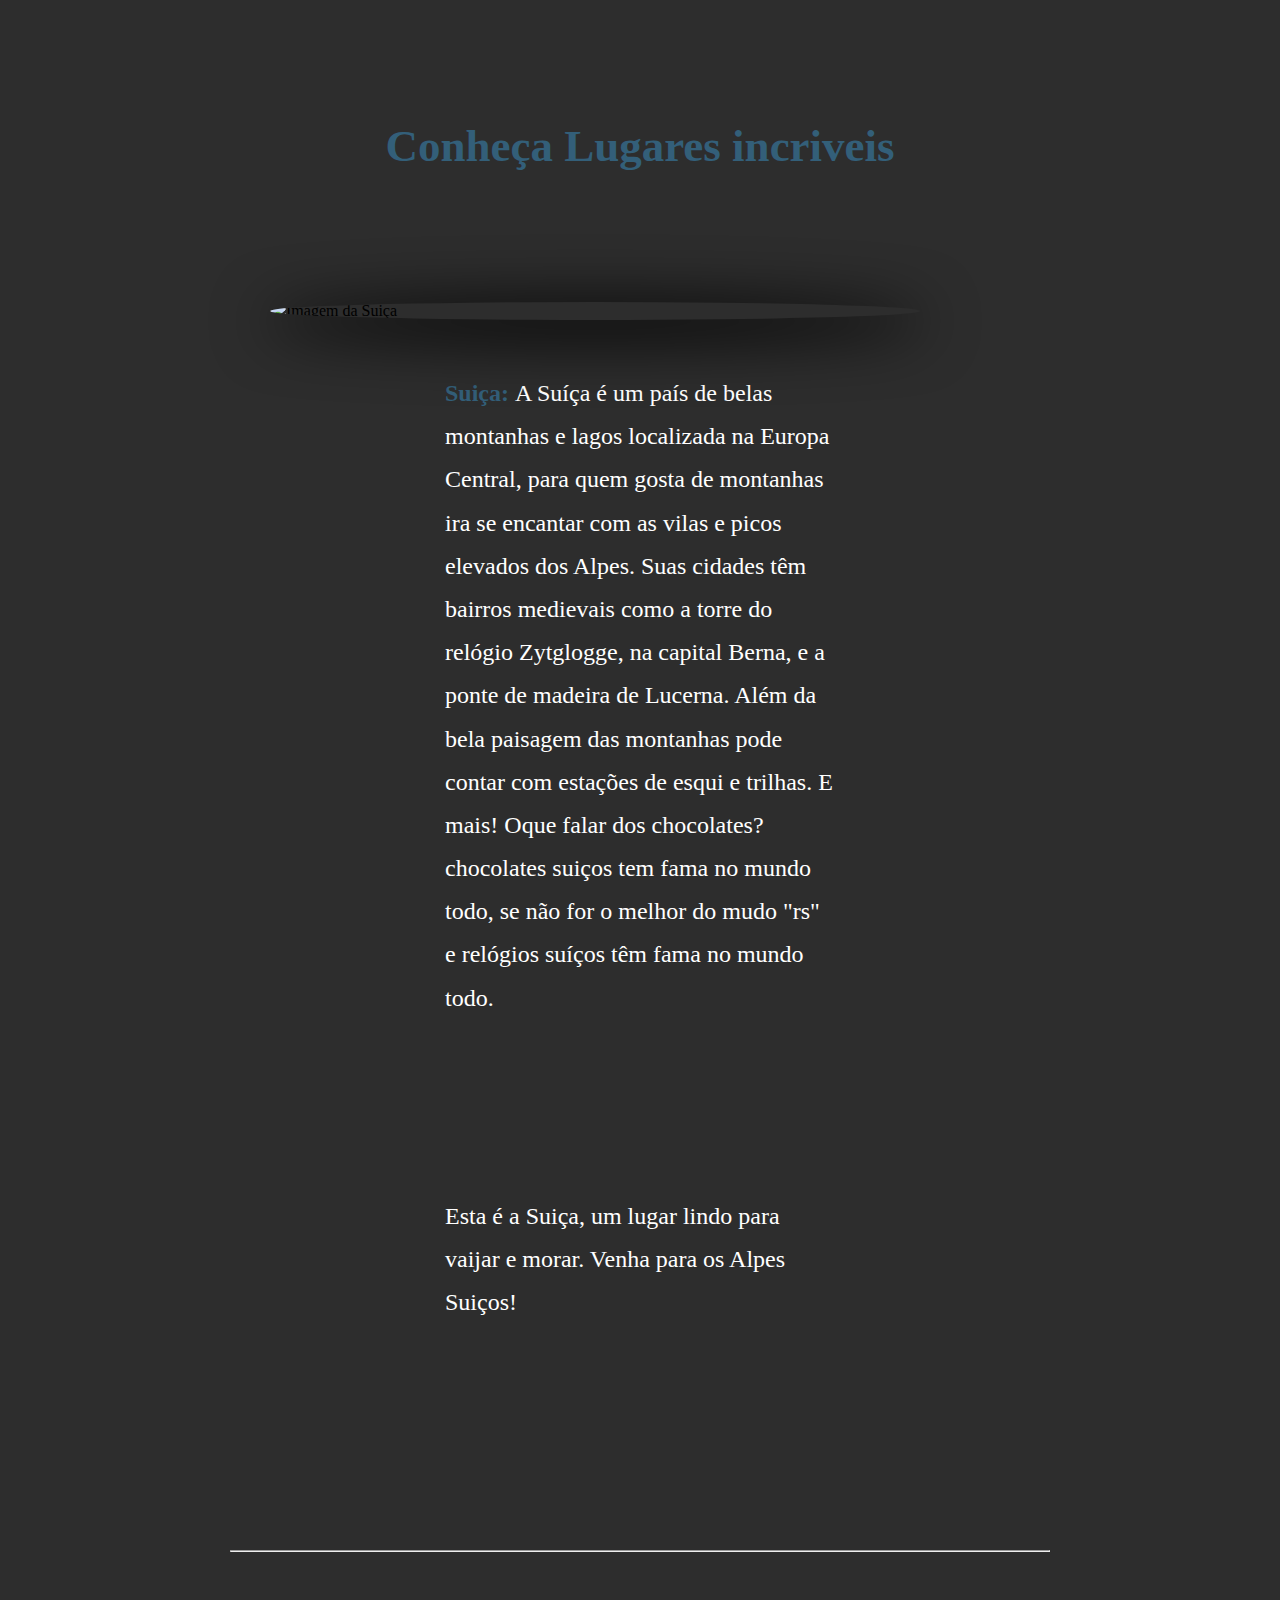
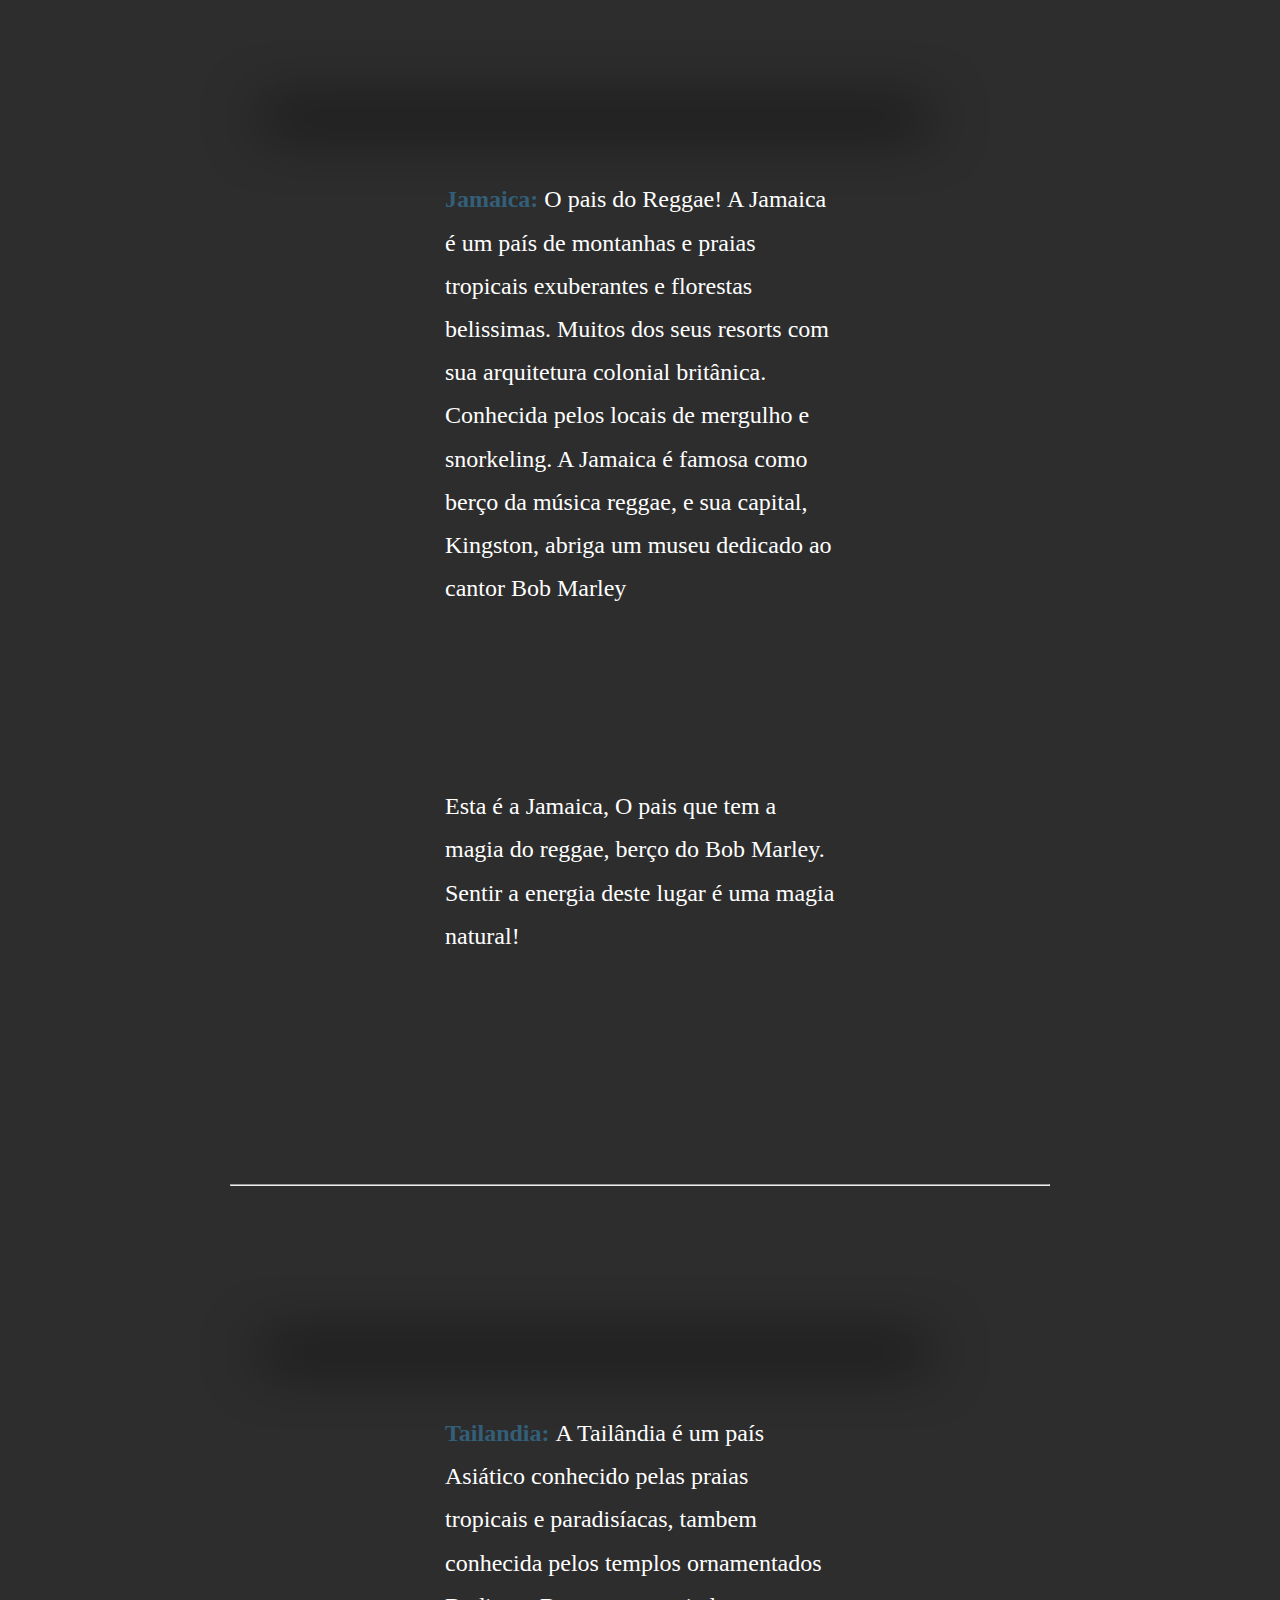
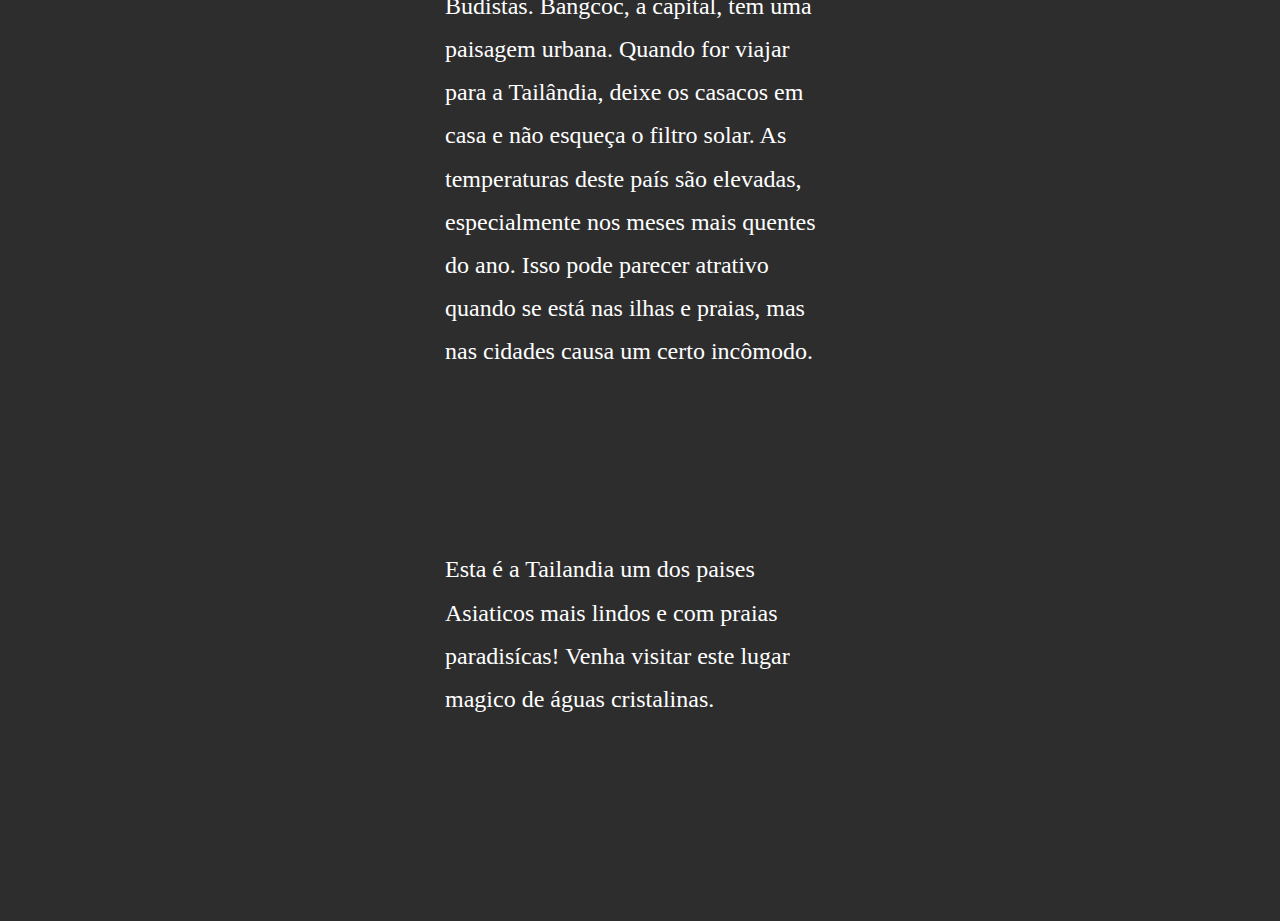
==== sub.html @ 2c225cd9 "versão 0.0.1" ====
<!DOCTYPE html>
<html lang="pt-br">

    <!--Danilo Gomes Lima 
        RA: 07158652 -->
<head>
    <meta charset="UTF-8">
    <meta http-equiv="X-UA-Compatible" content="IE=edge">
    <meta name="viewport" content="width=, initial-scale=1.0">
    <title>Lugares</title>
    <!-- CSS only -->
    <link href="https://cdn.jsdelivr.net/npm/bootstrap@5.0.0-beta2/dist/css/bootstrap.min.css" rel="stylesheet" integrity="sha384-BmbxuPwQa2lc/FVzBcNJ7UAyJxM6wuqIj61tLrc4wSX0szH/Ev+nYRRuWlolflfl" crossorigin="anonymous">
    <link rel="stylesheet" href="styles.css">
   
</head>
<body  class="coll-sm-12">
    
    <section id="container" class="coll-12">
        
        <h3>Conheça Lugares incriveis</h3>

        <div  class="boxImg coll-12">
            <img class="img1" src="https://images8.alphacoders.com/593/593421.jpg" alt="Imagem da Suiça" figcaption="Imagem da Suiça">
            <p> 
                <strong>Suiça: </strong>
                A Suíça é um país de belas montanhas e lagos localizada na Europa Central, para quem gosta de montanhas
                ira se encantar com as vilas e picos elevados dos Alpes. Suas cidades têm bairros medievais como a torre do
                relógio Zytglogge, na capital Berna, e a ponte de madeira de Lucerna. Além da bela paisagem das montanhas
                pode contar com estações de esqui e trilhas. E mais! 
                Oque falar dos chocolates? chocolates suiços tem fama no mundo todo, se não for o melhor do mudo "rs"
                e relógios suíços têm fama no mundo todo.
            <p>
                Esta é a Suiça, um lugar lindo para vaijar e morar.
                Venha para os Alpes Suiços!
            </p>
        </div>

        <br><hr><br>

        <div  class="boxImg coll-12 ">
            <img class="img1" src="https://www.teahub.io/photos/full/173-1737892_jamaica-wallpaper-jamaica-desktop-backgrounds.jpg" alt="" figcaption="foto da praia do forte">
            <p> 
                <strong>Jamaica: </strong> 
                O pais do Reggae! A Jamaica é um país de montanhas e praias tropicais exuberantes e
                florestas belissimas. Muitos dos seus resorts com sua arquitetura colonial britânica. Conhecida pelos locais de mergulho e 
                snorkeling. A Jamaica é famosa como berço da música reggae, e sua capital, Kingston, abriga um museu
                dedicado ao cantor Bob Marley 
            </p>
            <p>
                Esta é a Jamaica, O pais que tem a magia do reggae, berço do Bob Marley.
                Sentir a energia deste lugar é uma magia natural!
            </p>
        </div>

        <br><hr><br>

        
        <div  class="boxImg coll-12">
            <img class="img1 " src="https://govinda.tur.br/wp-content/uploads/2020/03/Tail%C3%A2ndia-com-R%C3%A9veillon-Viagem-2021-2022-Govinda-Turismo-07.jpg" alt="" figcaption="foto da praia do forte">
            <p> 
                <strong>Tailandia: </strong> 
                A Tailândia é um país Asiático conhecido pelas praias tropicais e paradisíacas, tambem conhecida pelos templos ornamentados Budistas. 
                Bangcoc, a capital, tem uma paisagem urbana.
                Quando for viajar para a Tailândia, deixe os casacos em casa e não esqueça 
                o filtro solar. As temperaturas deste país são elevadas, especialmente nos meses mais quentes do ano. 
                Isso pode parecer atrativo quando se está nas ilhas e praias, mas nas cidades causa um certo incômodo.
            </p>
            <p>
                Esta é a Tailandia um dos paises Asiaticos mais lindos e com praias paradisícas!
                Venha visitar este lugar magico de águas cristalinas.
            </p>
        </div>
    </section>

</body>
</html>
---- styles.css ----
body{
    flex: 1;
    margin: 110px;
    padding: 0;
    font-family: 'Times New Roman', Times, serif;

    background-color:rgb(45, 45, 45)
}

#container {
    width: 0 auto ;
    height: 0 auto;
    margin-top: 70px; 
    
    margin: 120px
}



p{
    margin: 15px;
    font-size: 20px;
    padding-top: 10px;
    color: white;
    line-height:1.5;
}


.img1{
    border-radius: 50%;
    
    width:650px;    
    float:right;
    margin: 10px;
    
    box-shadow: 0px 10px 58px 8px;
    position:relative;
}

.boxImg{
    margin: 120px
}

hr{
    color:white;
}

h3{
    text-align: center;
    font-size:  45px;
    color: rgb(51, 95, 121)
}

p, dl, dt{
    font-size: 24px;
    padding-top: 10px;
    color: white;
    line-height:1.8;
    padding:80px
}

strong{
    
    color: rgb(51, 95, 121);
    font-size: 24px;
}
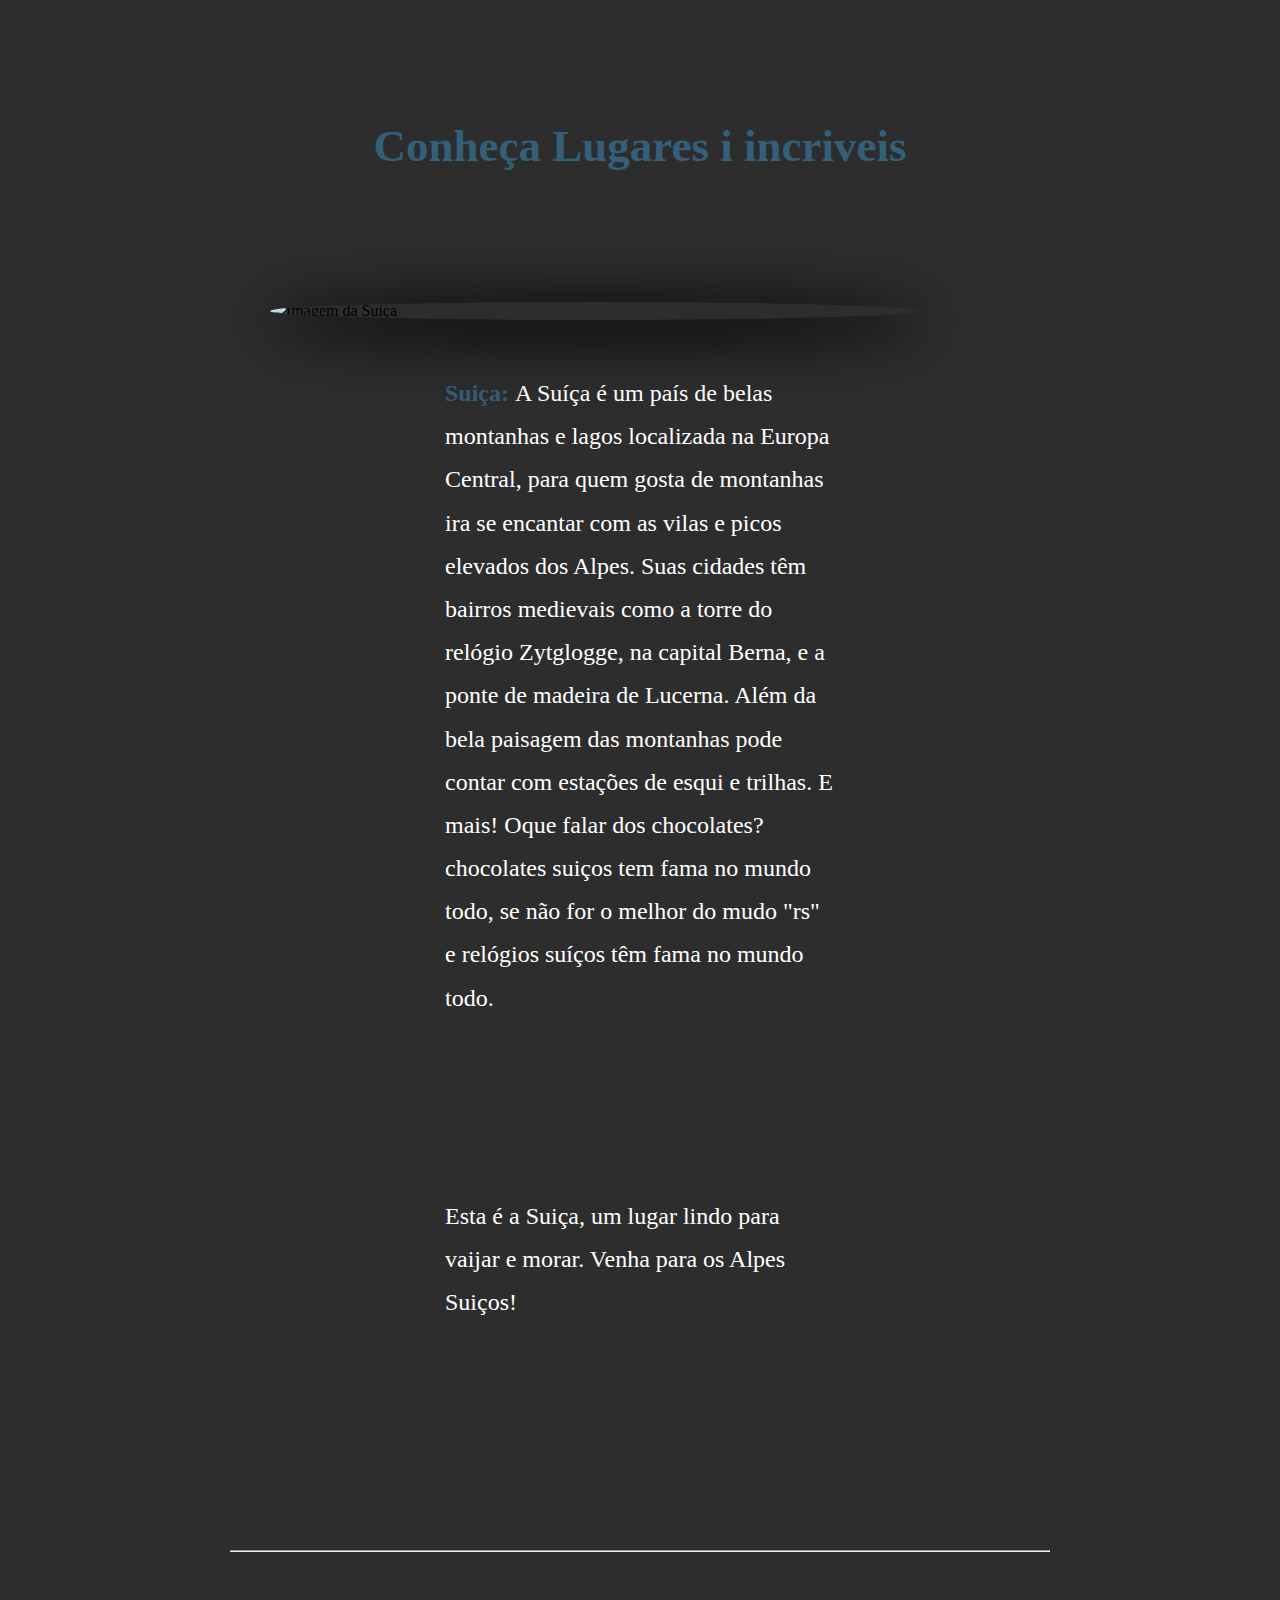
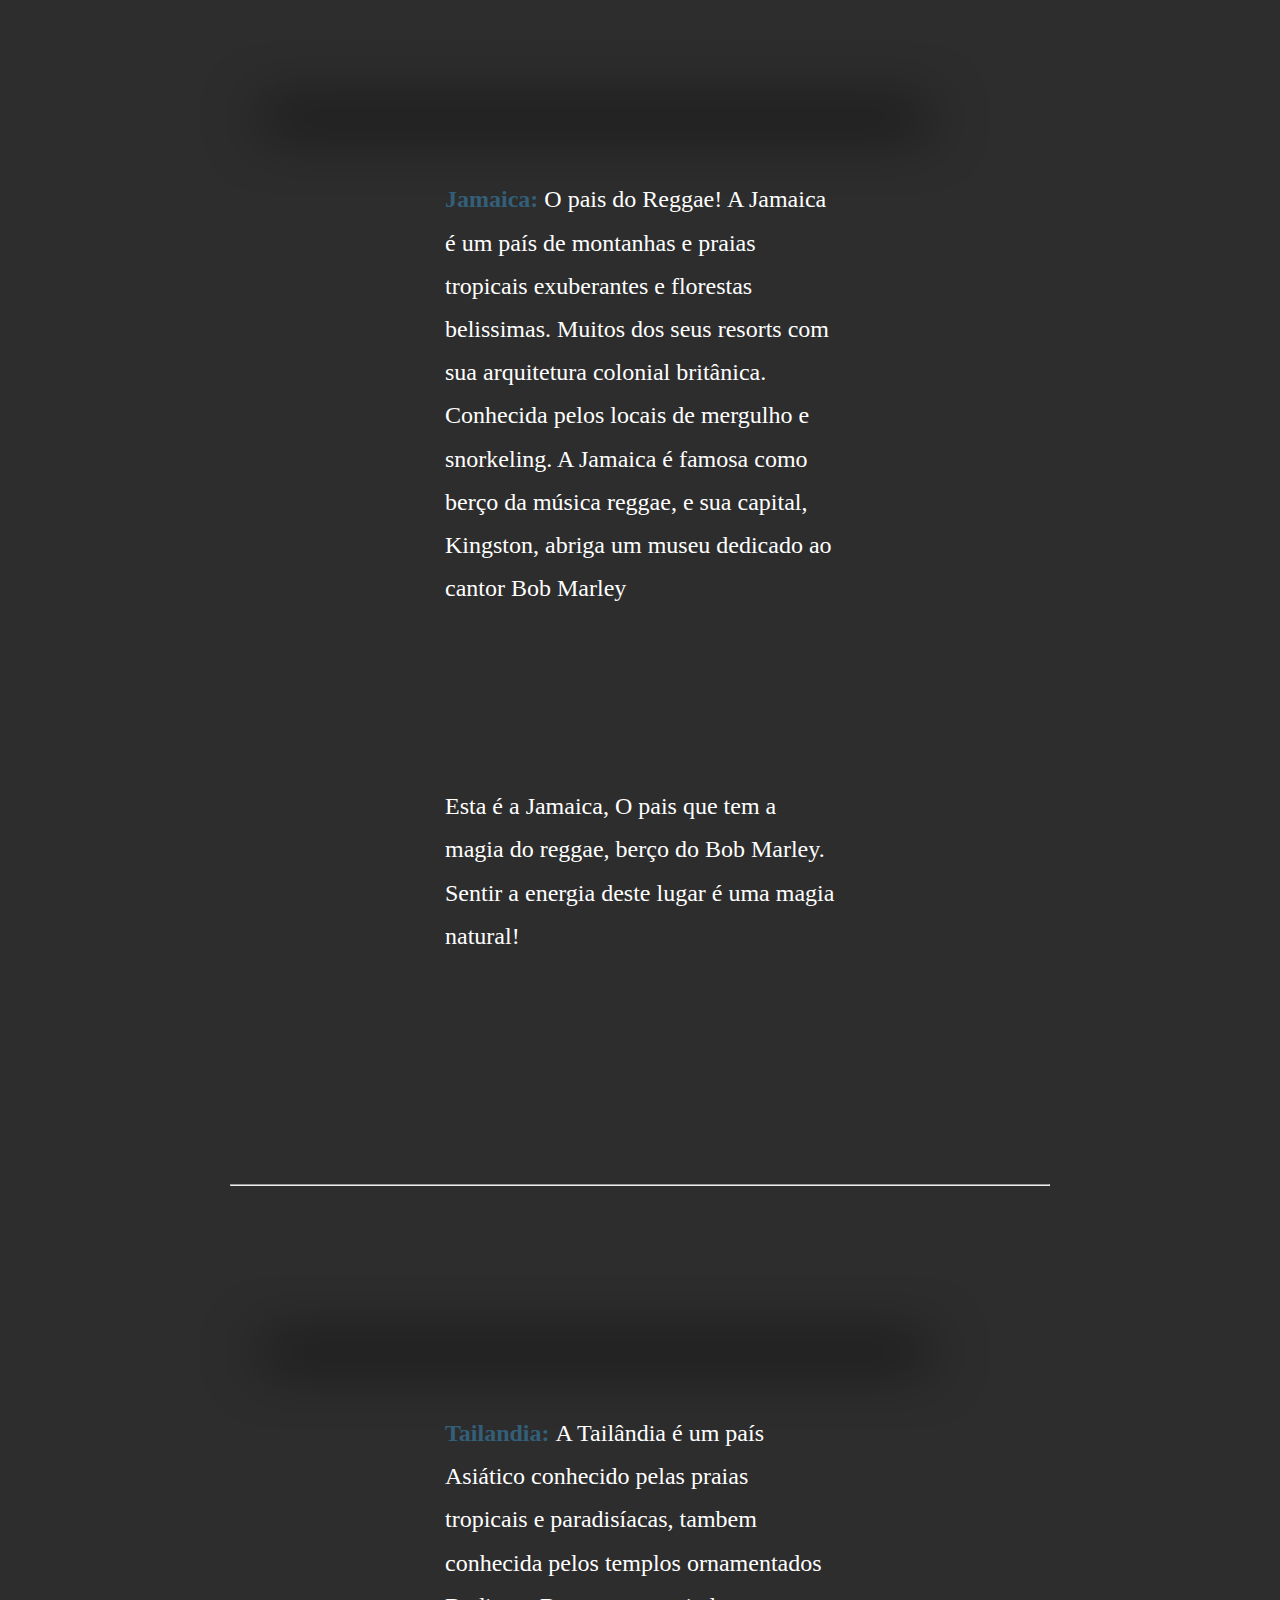
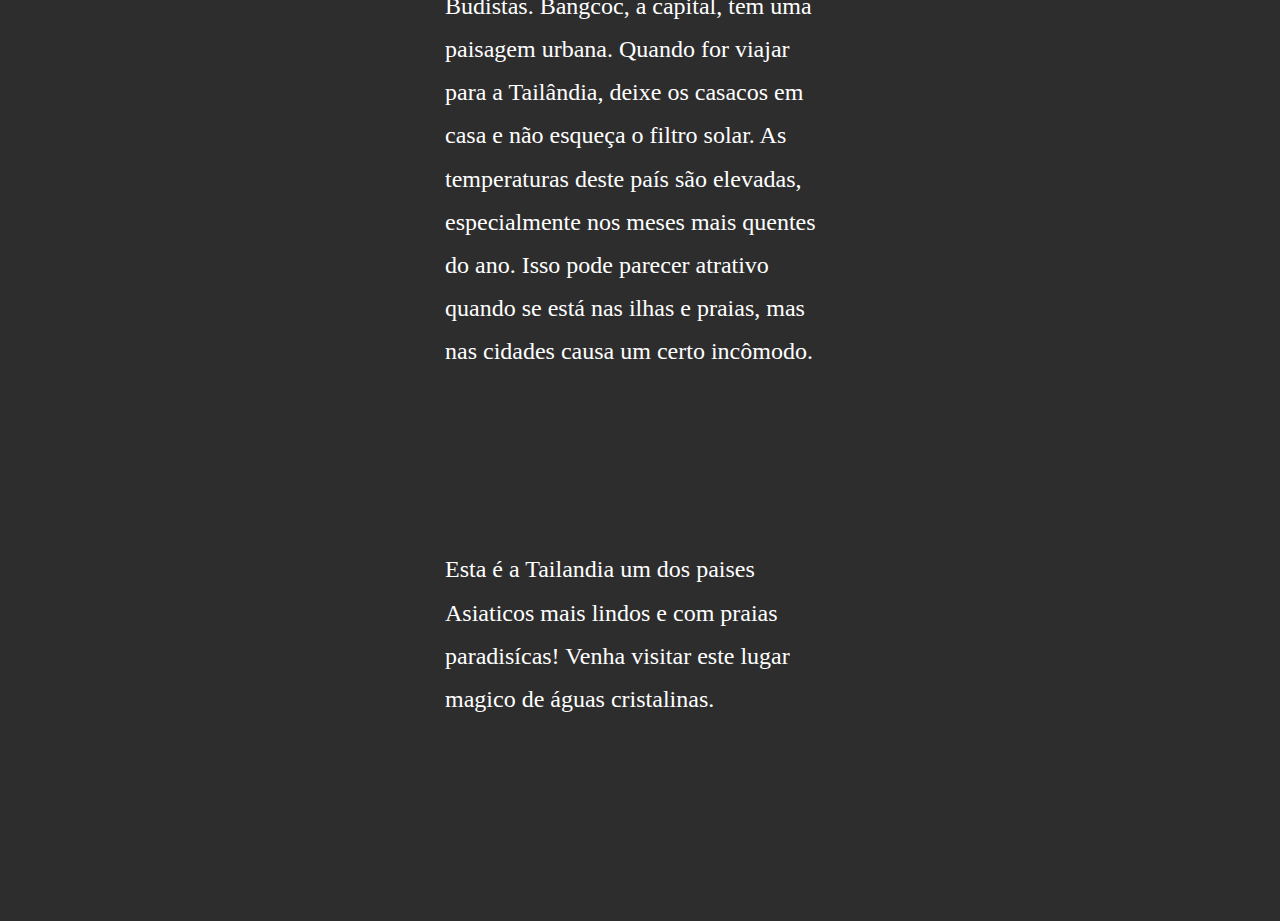
==== commit 2e2d8a93: "version0.03" ====
--- a/sub.html
+++ b/sub.html
@@ -19,7 +19,7 @@
     
     <section id="container" class="coll-12">
         
-        <h3>Conheça Lugares incriveis</h3>
+        <h3>Conheça Lugares i incriveis</h3>
 
         <div  class="boxImg coll-12">
             <img class="img1" src="https://images8.alphacoders.com/593/593421.jpg" alt="Imagem da Suiça" figcaption="Imagem da Suiça">
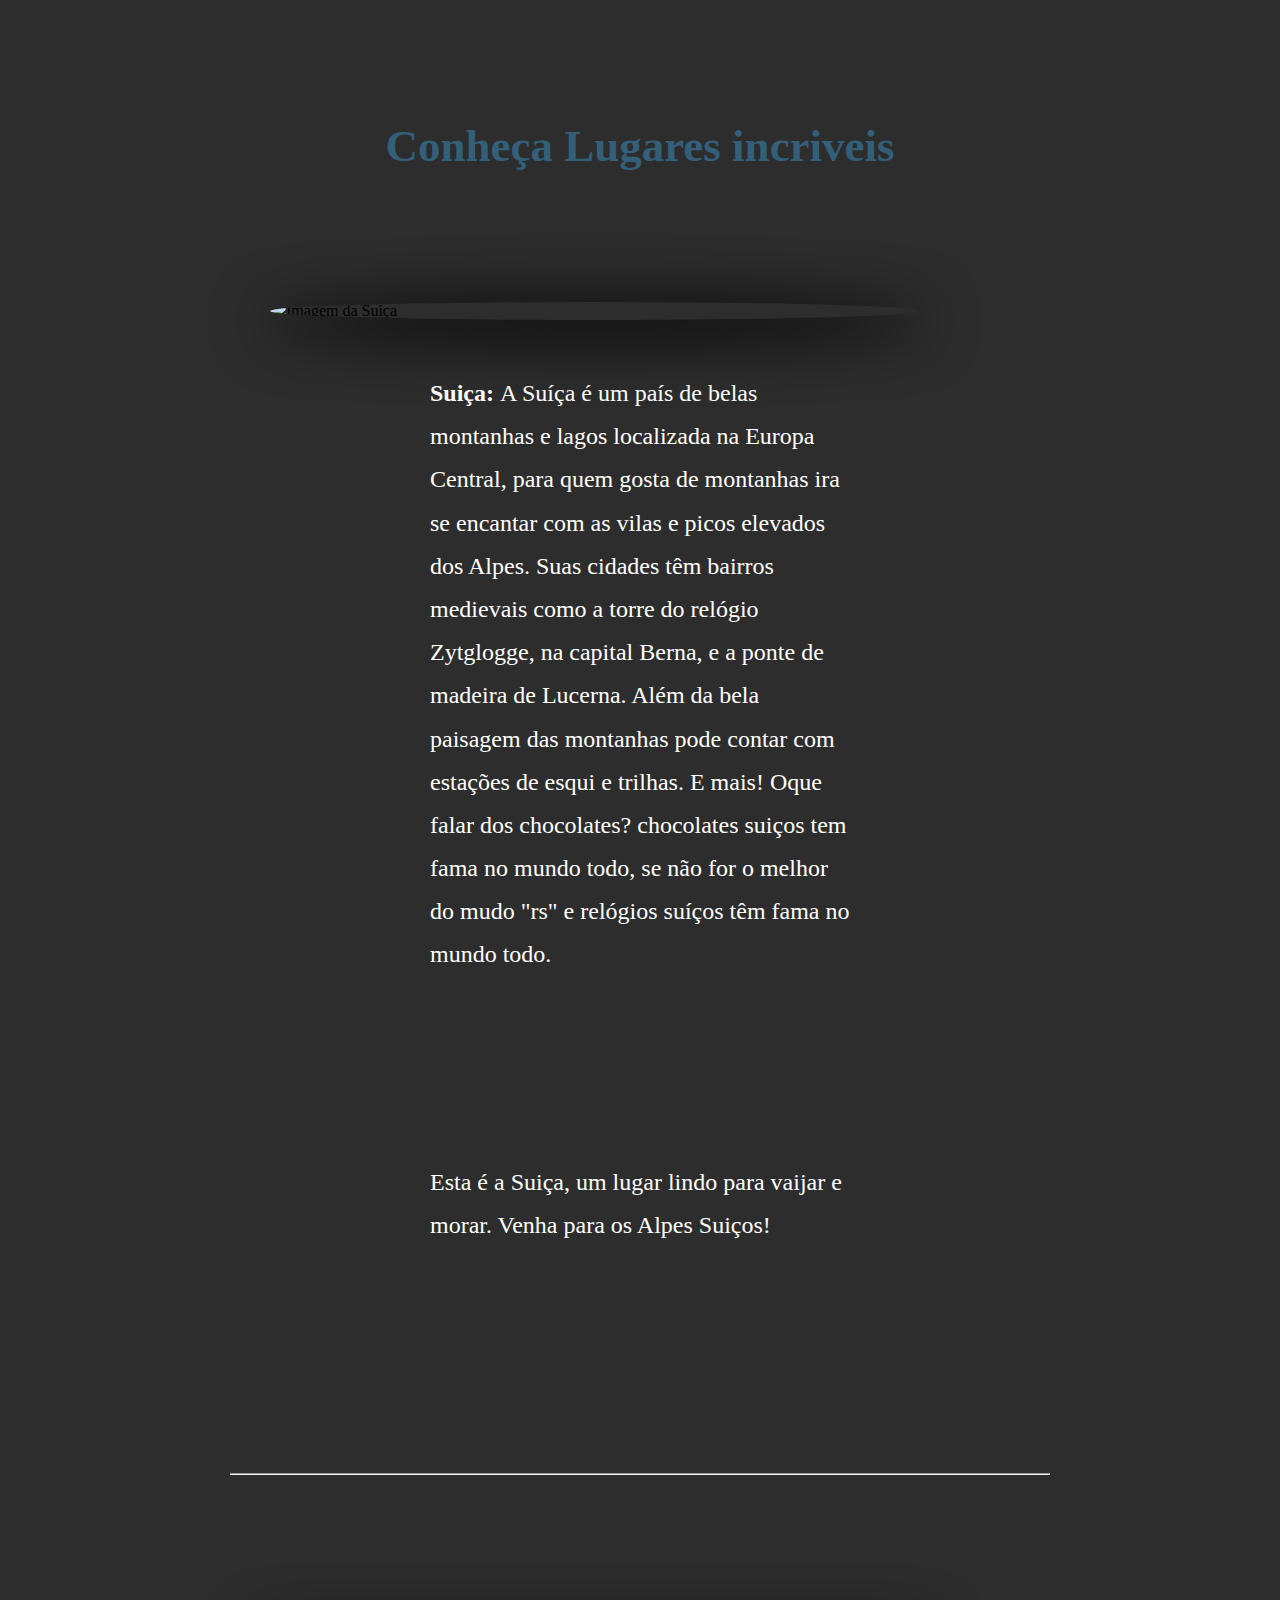
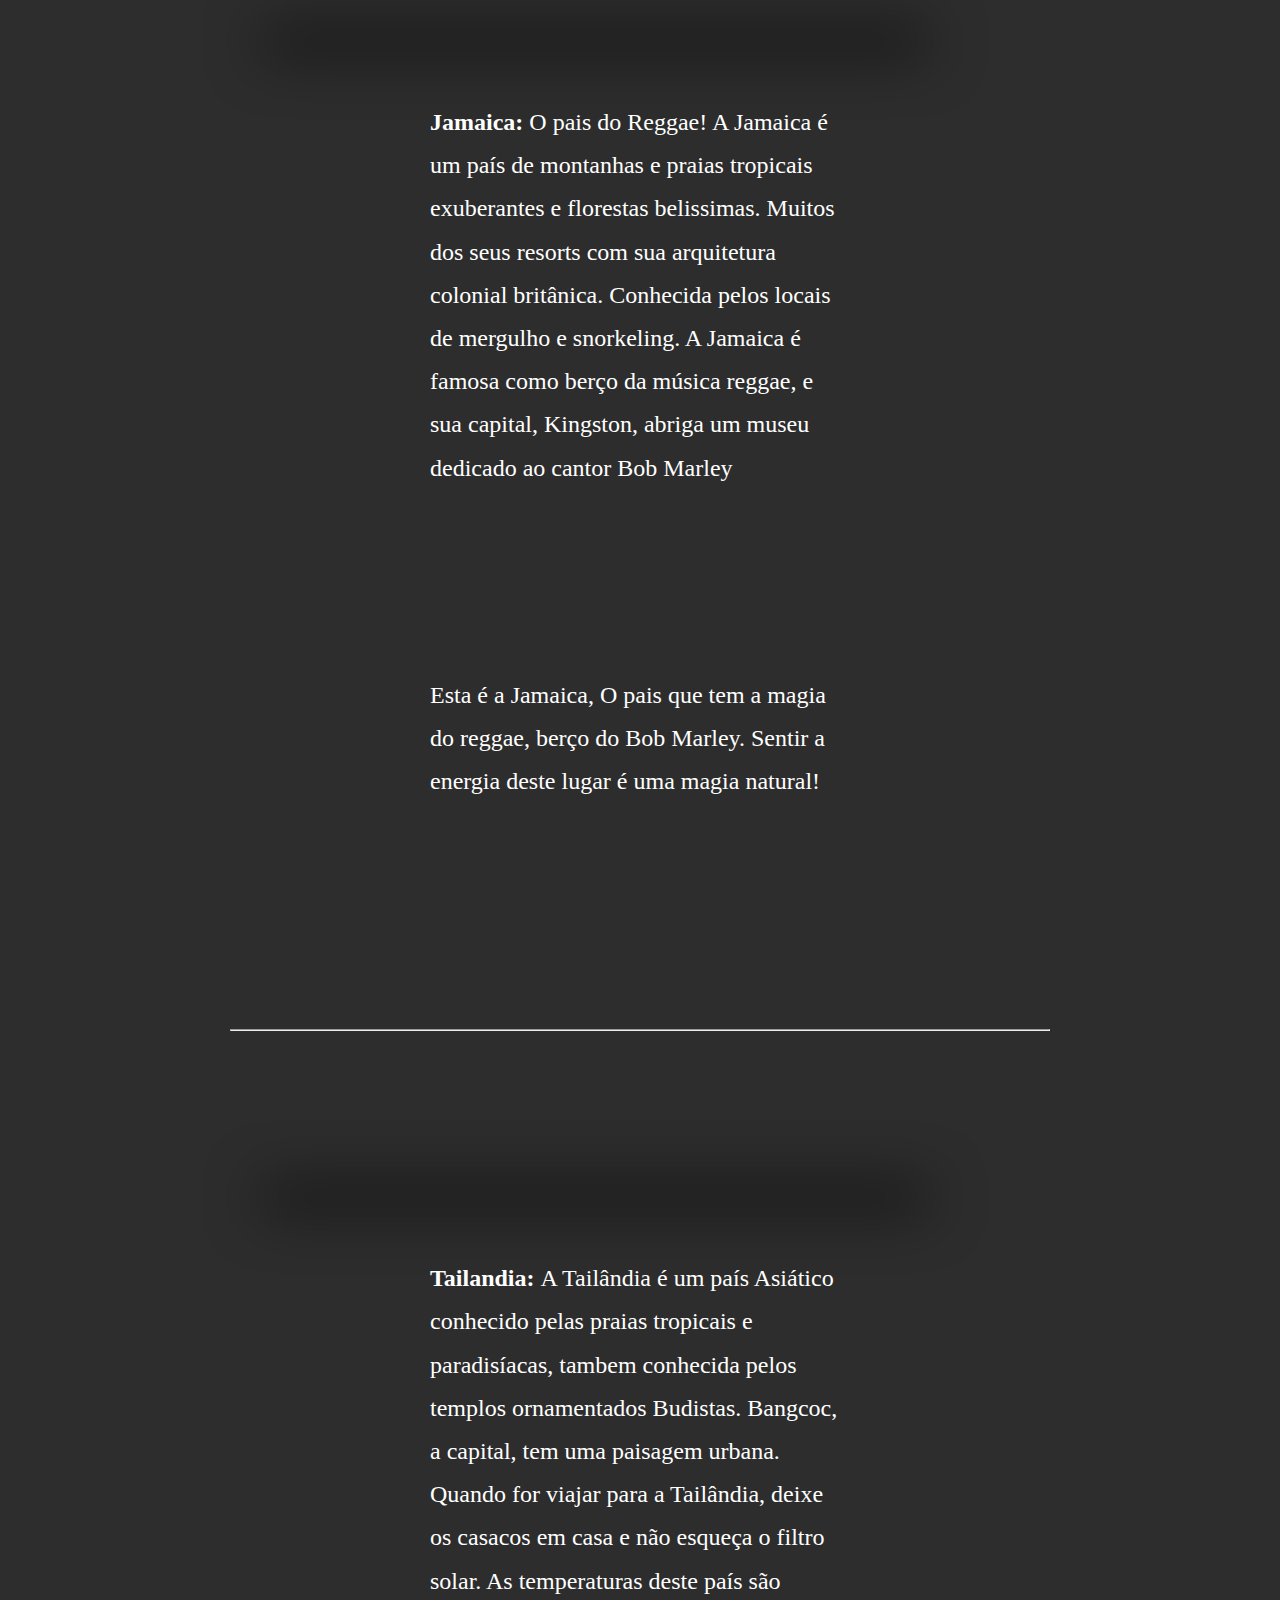
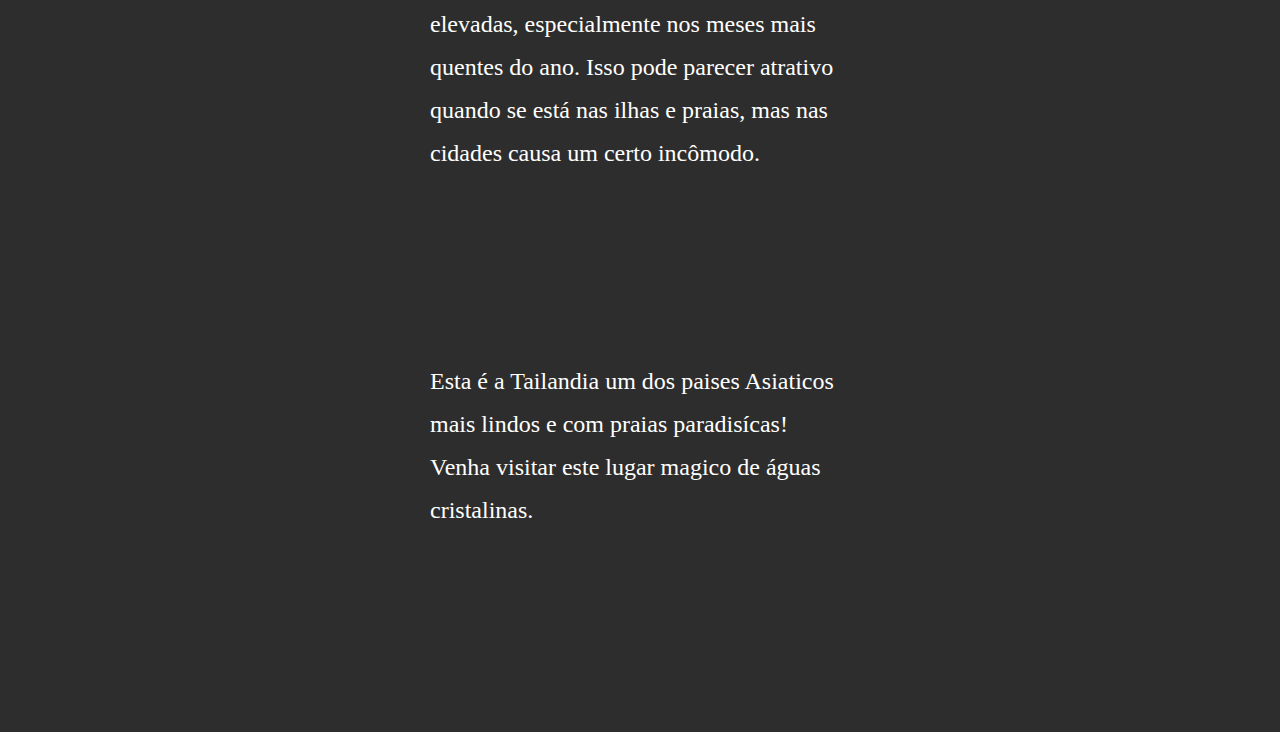
==== commit c5f6f216: "1.10" ====
--- a/sub.html
+++ b/sub.html
@@ -19,7 +19,7 @@
     
     <section id="container" class="coll-12">
         
-        <h3>Conheça Lugares i incriveis</h3>
+        <h3>Conheça Lugares incriveis</h3>
 
         <div  class="boxImg coll-12">
             <img class="img1" src="https://images8.alphacoders.com/593/593421.jpg" alt="Imagem da Suiça" figcaption="Imagem da Suiça">
--- a/styles.css
+++ b/styles.css
@@ -17,13 +17,6 @@
 
 
 
-p{
-    margin: 15px;
-    font-size: 20px;
-    padding-top: 10px;
-    color: white;
-    line-height:1.5;
-}
 
 
 .img1{
@@ -51,16 +44,47 @@
     color: rgb(51, 95, 121)
 }
 
-p, dl, dt{
+p{
     font-size: 24px;
     padding-top: 10px;
     color: white;
     line-height:1.8;
     padding:80px
 }
-
+/* 
 strong{
     
     color: rgb(51, 95, 121);
     font-size: 24px;
-}+} */
+
+.boxImg1{
+    margin: 0 auto;
+    height:350px;
+    
+    display: flex;
+    flex-direction: row;
+}
+
+.contTxt{
+    width: 100%;
+    
+    flex: 1;
+    
+}
+
+.contImg{
+    flex: 1;
+    float: right;
+    width: 100%;
+    
+    align-items: center;
+
+}
+ul{
+    font-size: 24px;
+    padding-top: 10px;
+    color: white;
+    line-height:1.8;
+    padding:80px
+}
